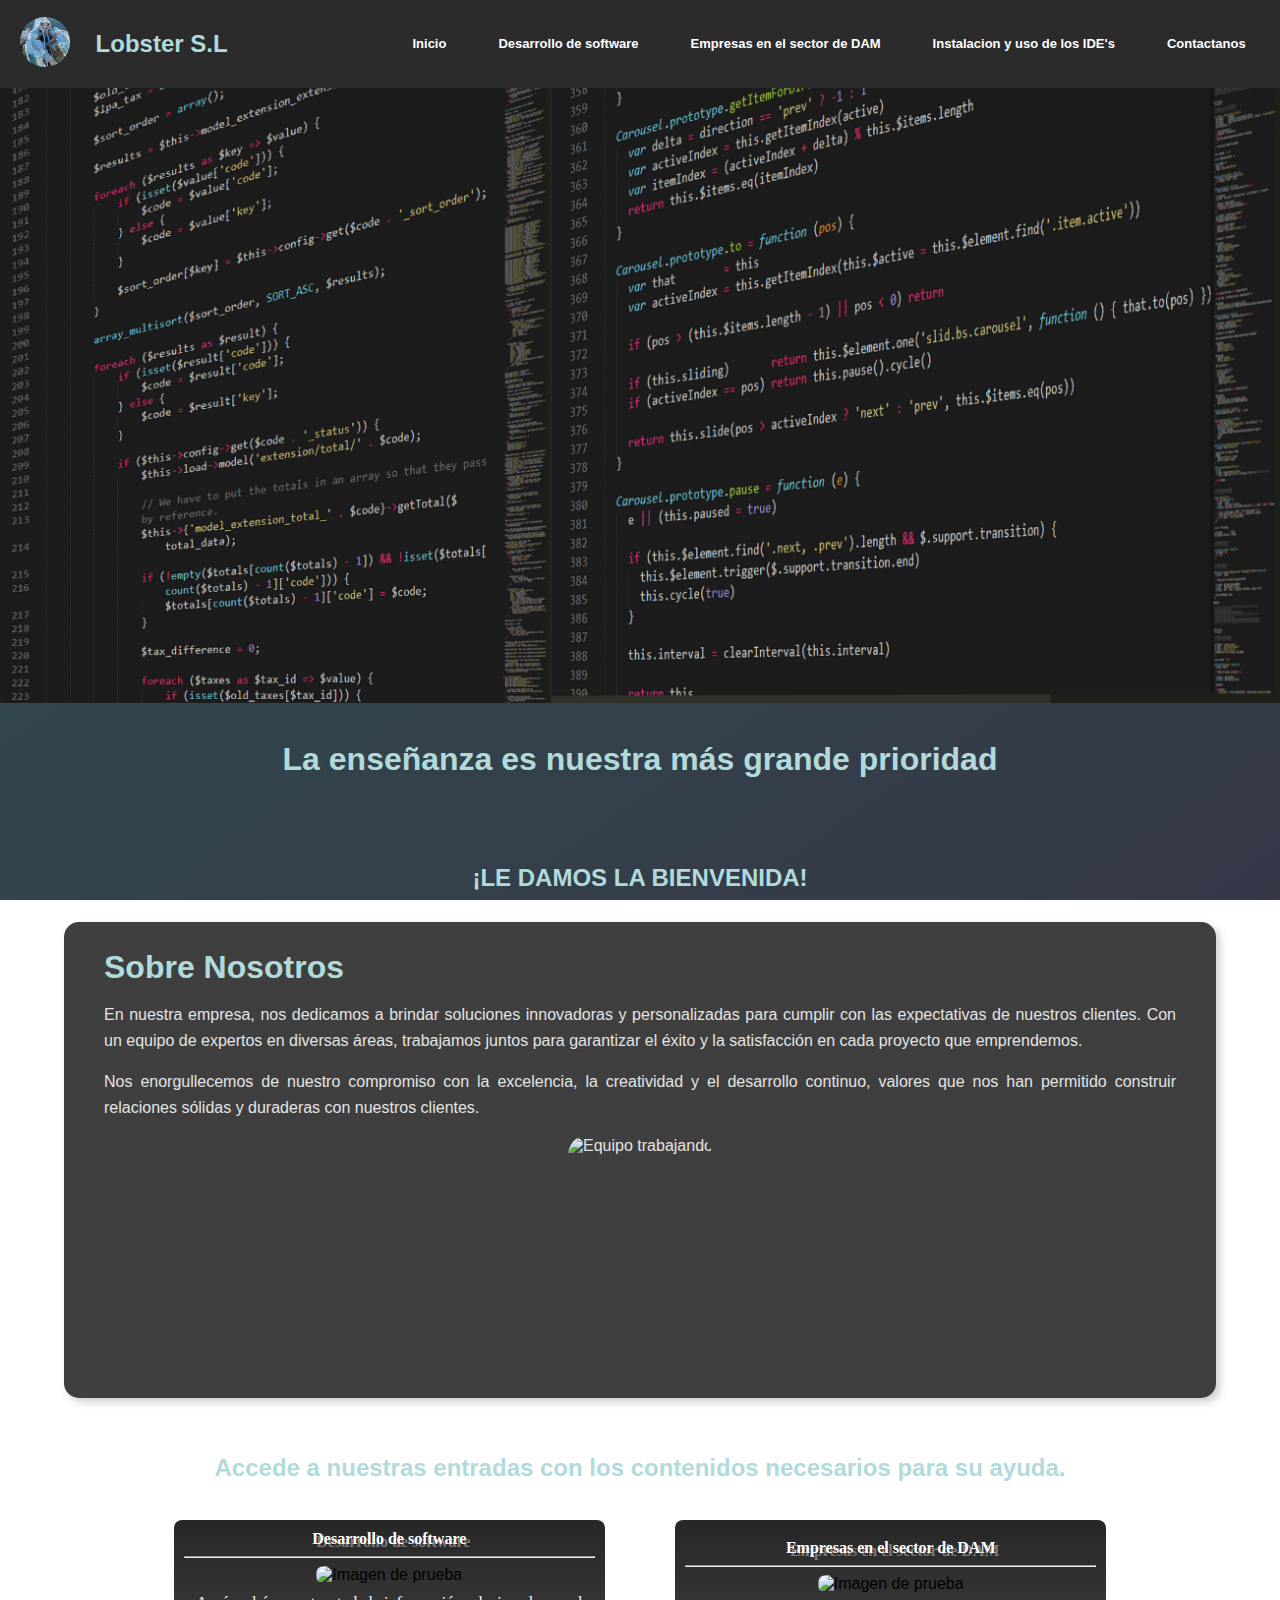
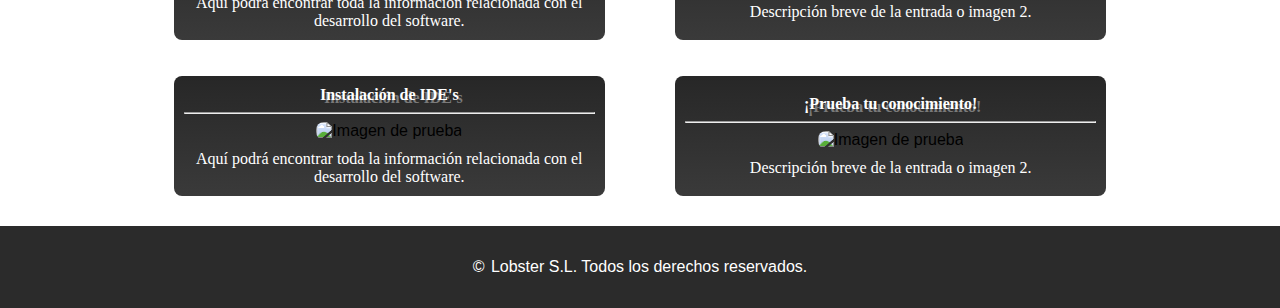
==== index.html @ 6e492ee7 "Update index.html" ====
<!DOCTYPE html>
<html lang="es">

<head>
    <meta charset="UTF-8">
    <link rel="icon" href="imagenes-html-jose-david/logo.png" type="image/x-icon">
    <meta name="viewport" content="width=device-width, initial-scale=1.0">
    <title>Lobster S.L</title>
    <!--  Link hacia la hoja de estilos CSS.     -->
    <link rel="stylesheet" href="style.css">
    <style>
        .container {
            display: flex;
            gap: 70px;
            max-width: 1900px;
            margin: auto;
        }

        .column {
            align-items: center;
            align-content: center;
            flex: 1;
            text-align: center;
            border: 1px rgba(0, 0, 0, 0);
            padding: 10px;
            border-radius: 8px;
            background: linear-gradient(to bottom, rgb(39, 39, 39), #3a3a3a);
            display: inline-block;
            /* Asegura que el elemento pueda escalar */
            transition: transform 0.5s ease;
            /* Duración de la transición: 0.5s, con un efecto de suavizado */
        }

        .column img {
            max-width: 100%;
            height: auto;
            border-radius: 8px;
        }

        .tituloEntrada {
            font-family: Georgia, serif;
            font-weight: bold;
            margin-bottom: 5px;
            color: #FFFFFF;
            text-shadow: 4px 3px 0 #7A7A7A;
        }

        .description {
            font-family: Georgia, serif;
            color: #FFFFFF;
            margin-top: 10px;
        }

        .column:hover {
            cursor: pointer;
            transform: scale(1.05);
        }

        main {
            float: left;
            width: 60%;
        }

        aside {
            float: right;
            width: 30%;
        }

        #subtitulo {
            font-family: 'Segoe UI', Tahoma, Geneva, Verdana, sans-serif;
            color: #b1dbdb;
            text-align: center;
            padding-top: 2%;

        }

        #titulop {
            font-family: 'Segoe UI', Tahoma, Geneva, Verdana, sans-serif;
            color: #b1dbdb;
            text-align: center;
            padding-top: 5%;
        }

        #bloqueInformacion .text {
            flex: 1;
        }

        #bloqueInformacion .text h2 {
            font-size: 2rem;
            color: #b1dbdb;
            margin-bottom: 10px;
        }

        #bloqueInformacion .text p {
            font-size: 1rem;
            line-height: 1.6;
            color: rgb(228, 228, 228);
            text-align: justify;
        }

        #bloqueInformacion .image {
            flex: 1;
            display: flex;
            justify-content: right;
            align-items: right;
        }

        #bloqueInformacion .image img {
            max-width: 100%;
            height: auto;
            border-radius: 10px;
            box-shadow: 4px 4px 8px rgba(0, 0, 0, 0.2);
        }

        h1 {
            font-family: 'Segoe UI', Tahoma, Geneva, Verdana, sans-serif;
            color: #b1dbdb;
            text-align: center;
            margin-top: 3%;
        }

 
    </style>
</head>

<body>
    <!--BOTONES-->
    <header id="barraSuperior">
        <div class="logo">
            <a href="#audio" onclick="document.getElementById('audio').play();">
                <img src="imagenes-html-jose-david/logo.png" alt="Logo" id="imagenLogo">
            </a>
        </div>
        <div class="nombre">
            <h2>Lobster S.L</h2>
        </div>
        <nav id="navegacion">
            <a href="index.html">
                <button id="boton">Inicio</button>
            </a>
            <a href="desarrolloSoftware.html">
                <button id="boton">Desarrollo de software</button>
            </a>
            <a href="html_alejandro.html">
                <button id="boton">Empresas en el sector de DAM</button>
            </a>
            <a href="html-youssef.html">
                <button id="boton">Instalacion y uso de los IDE's</button>
            </a>
            <a href="contacto.html">
                <button id="boton">Contactanos</button>
            </a>
        </nav>
    </header>
    <img src="imagenes-html-jose-david/codigo_fuente.png" height=80%
    >
    <div id="bienvenidaWeb">
    <h1>
        La enseñanza es nuestra más grande prioridad
    </h1>

    <h2 id="titulop">
        ¡LE DAMOS LA BIENVENIDA!
    </h2>
</div>
</div>

    <div id="bloqueInformacion">
        <div class="text">
            <h2>Sobre Nosotros</h2>
            <p>
                En nuestra empresa, nos dedicamos a brindar soluciones innovadoras y personalizadas
                para cumplir con las expectativas de nuestros clientes. Con un equipo de expertos en diversas áreas,
                trabajamos juntos para garantizar el éxito y la satisfacción en cada proyecto que emprendemos.
            </p>
            <p>
                Nos enorgullecemos de nuestro compromiso con la excelencia, la creatividad y el desarrollo continuo,
                valores que nos han permitido construir relaciones sólidas y duraderas con nuestros clientes.
            </p>
        </div>
        <div class="imagenes">
            <img src="https://gesclick.net/wp-content/uploads/2023/02/Imagen_asesoria_fiscal_optimizada-1080x675.jpeg"
                alt="Equipo trabajando" height="250px">
        </div>
    </div>




    <h2 id="subtitulo"> Accede a nuestras entradas con los contenidos necesarios para su ayuda.</h2>
    <br>


    <div class="container">

        <div class="column" onclick="location.href='desarrolloSoftware.html'">
            <div class="tituloEntrada">Desarrollo de software </div>
            <hr>
            <img class="img-responsive img-hover"
                src="https://images.pexels.com/photos/6424585/pexels-photo-6424585.jpeg" height="370" width="390"
                alt="Imagen de prueba">
            <div class="description">Aquí podrá encontrar toda la información relacionada con el desarrollo del
                software.</div>
        </div>




        <div class="column" onclick="location.href='html_alejandro.html'">
            <div class="tituloEntrada"> Empresas en el sector de DAM </div>
            <hr>
            <img src="https://www.navascusi.com/wp-content/uploads/2024/06/business.jpg" height="400" width="420"
                alt="Imagen de prueba">
            <div class="description">Descripción breve de la entrada o imagen 2.</div>
        </div>
    </div>

    <br>
    <br>

    <div class="container">

        <div class="column" onclick="location.href='html-youssef.html'">
            <div class="tituloEntrada"> Instalación de IDE's </div>
            <hr>
            <img class="img-responsive img-hover"
                src="https://assets.codegrip.tech/wp-content/uploads/2022/03/11154314/Blog-Feature-image-1200x628-1.png"
                height="470" width="490" alt="Imagen de prueba">
            <div class="description">Aquí podrá encontrar toda la información relacionada con el desarrollo del
                software.</div>
        </div>




        <div class="column">
            <div class="tituloEntrada"> ¡Prueba tu conocimiento! </div>
            <hr>
            <img src="https://www.navascusi.com/wp-content/uploads/2024/06/business.jpg" height="370" width="390"
                alt="Imagen de prueba">
            <div class="description">Descripción breve de la entrada o imagen 2.</div>
        </div>
    </div>

    <div class="footer">&copy;<span> </span><span> Lobster S.L. Todos los derechos reservados.</span></div>
</body>
</html>
---- style.css ----
/* Aseguramos que el body ocupe toda la altura y su contenido se disponga correctamente */
html,
body {
    height: 100%;
    /* Garantiza que el body ocupe toda la altura de la ventana */
    margin: 0;
    padding: 0;
}

/* Usamos Flexbox para que el contenido ocupe toda la altura y el footer se quede abajo */
body {
    display: flex;
    flex-direction: column;
    /* Coloca los elementos en una columna */
    font-size: 16px;
    font-family: sans-serif;
    background: linear-gradient(to bottom right, darkslategrey, #363848);
    background-position: center;
    background-size: cover;
    background-attachment: fixed;
    /* Fija el fondo */
}

/* Aseguramos que el contenido principal ocupe el espacio disponible */
.content {
    flex: 1;
    /* Hace que el contenido se expanda para ocupar todo el espacio disponible */
    padding-bottom: 3rem;
    /* Espacio para que el footer no quede pegado al contenido */
}

/* Barra superior con logo y botones */
#barraSuperior {
    display: flex;
    justify-content: space-between;
    align-items: center;
    position: fixed;
    top: 0;
    left: 0;
    width: 100%;
    background-color: #2b2b2b;
    padding: 10px 20px;
    z-index: 1000;
}

/* Imagen del logo */
#imagenLogo {
    width: 50px;
    height: auto;
    border-radius: 90%;
}

/* Contenedor de los botones de navegación */
#navegacion {
    display: flex;
    gap: 20px;
    padding-right: 3%;
}

/* Estilo de la clase .nombre (para alinear h4 a la izquierda) */
.nombre {
    color: #b1dbdb;
    padding-left: 2%;
    display: flex;
    justify-content: flex-start;
    align-items: center;
    flex-grow: 1;
    font-family: 'Segoe UI', Tahoma, Geneva, Verdana, sans-serif;
}

/* Estilo de los botones */
#boton {
    background-color: #c4151500;
    color: white;
    padding: 8px 16px;
    border-radius: 10%;
    cursor: pointer;
    border: none;
    text-align: center;
    font-weight: 600;
    font-size: 13px;
    transition: all 0.5s ease-out;
    font-family: 'Segoe UI', Tahoma, Geneva, Verdana, sans-serif;
}

/* Efecto hover en los botones */
#boton:hover {
    background-color: #ffffff;
    border-radius: 15px;
    border: #ffffff;
    font-weight: 600;
    color: #000000;
    font-family: Arial, sans-serif;
    padding: 8px 16px;
    transform: scale(1.05);
}

#bloqueInformacion:first-of-type {
    /* Se añade un first of type para poner un margen en la parte superior, ya que la posicion:fixed no admite los tipos de margin, debido al flujo */
    margin-top: 120px;
    /* Añade un margen por encima del primer bloque de informacion */
}

/* Sombra y margen para los bloques de información */
#bloqueInformacion {
    background-color: #3f3f3f;
    padding: 1px 40px;
    text-align: justify;
    color: rgb(228, 228, 228);
    box-shadow: 4px 4px 8px rgba(0, 0, 0, 0.2);
    margin: 10px 5%;
    /* Esto añade espacio a los lados (margen izquierdo y derecho) */
    border-radius: 15px;
    font-family: 'Segoe UI', Tahoma, Geneva, Verdana, sans-serif;
}

/* Ajuste al pasar el mouse sobre los bloques de información */
#bloqueInformacion:hover {
    transform: scale(1.0040);
}

.imagenes {
    display: flex;
    justify-content: space-evenly;
    align-items: center;
}

.imagenes img {
    max-height: 300px;
    margin: 0px 10px;
    object-fit: contain;
    border-radius: 10%;
    margin-bottom: 1%;
}

h2,h3 {
    font-family: 'Segoe UI', Tahoma, Geneva, Verdana, sans-serif;
    color: #b1dbdb;
}

/* Opciones de estilo para los botones de la página */
#botones {
    background-color: rgba(43, 43, 43, 1);
    padding: 5px;
    margin-bottom: 5%;
    border-radius: 5px;
    display: flex;
    gap: 20px;
}

/* Estilo del footer */
.footer {
    position: relative;
    bottom: 0;
    /* Asegura que esté al fondo */
    width: auto;
    /* Asegura que ocupe todo el ancho */
    padding: 2rem;
    background: #2b2b2b;
    margin-top: 30px;
    color: white;
    font-weight: 500;
    display: flex;
    justify-content: center;
    align-items: center;
    gap: 0.2rem;
    z-index: 10;
}

.question {
    background-color: #3f3f3f;
    color: rgb(228, 228, 228);
    text-align: justify;
    box-shadow: 4px 4px 8px rgba(0, 0, 0, 0.2);
    margin-top: 10px;
    margin-left: 5%;
    margin-right: 5%;
    margin-bottom: 10px;
    border-radius: 15px;
    padding: 1px 15px 15px;
    font-family: 'Segoe UI', Tahoma, Geneva, Verdana, sans-serif;
}

.contenedorBoton {
    margin-left: 5%;
    margin-right: 5%;
}

.botonFormulario {
    width: 70px;
    height: 40px;
    content: flex;
    color: white;
    background-color: #3f3f3f;
    ;
    box-shadow: 4px 4px 8px rgba(0, 0, 0, 0.2);
    margin: 0 auto;
    cursor: pointer;
    border: none;
    border-radius: 15px;
    text-align: center;
    font-weight: 600;
    font-size: 13px;
    transition: all 0.5s ease-out;
    font-family: 'Segoe UI', Tahoma, Geneva, Verdana, sans-serif;
}

/* Efecto hover sobre el boton del formulario final de cada apartado */
.botonFormulario:hover {
    background-color: #ffffff;
    border-radius: 15px;
    font-weight: 600;
    border: #ffffff;
    color: #000000;
    font-family: Arial, sans-serif;
    transform: scale(1.05);
}

#clicFormulario summary {
    cursor: pointer;
    padding: 7px 20px;
    box-shadow: 4px 4px 8px rgba(0, 0, 0, 0.2);
    font-weight: bold;
    color: rgb(214, 214, 214);
    font-size: 17px;
    margin: 10px 5%;
    background-color: rgba(63, 63, 63, 1);
    /* Fondo solo para el summary */
    border-radius: 15px;
    font-family: 'Segoe UI', Tahoma, Geneva, Verdana, sans-serif;
}

/* Barra superior con logo y botones */
#barraSuperior {
    display: flex;
    justify-content: space-between;
    align-items: center;
    position: flex;
    top: 0;
    left: 0;
    width: 100%;
    background-color: #2b2b2b;
    padding: 10px 20px;
    z-index: 1000;
    flex-wrap: wrap;
    /* Permite que los elementos se envuelvan en pantallas pequeñas */
}

/* Contenedor de los botones de navegación */
#navegacion {
    display: flex;
    gap: 20px;
    padding-right: 3%;
    flex-wrap: wrap;
    /* Permite que los botones se acomoden en pantallas pequeñas */
    justify-content: center;
    /* Centra los botones cuando se ajusten */
}

/* Estilo de los botones */
#boton {
    background-color: #c4151500;
    color: white;
    padding: 8px 16px;
    border-radius: 10%;
    cursor: pointer;
    border: none;
    text-align: center;
    font-weight: 600;
    font-size: 13px;
    transition: all 0.5s ease-out;
    font-family: 'Segoe UI', Tahoma, Geneva, Verdana, sans-serif;
}

/* Efecto hover en los botones */
#boton:hover {
    background-color: #ffffff;
    border-radius: 15px;
    border: #ffffff;
    font-weight: 600;
    color: #000000;
    font-family: Arial, sans-serif;
    padding: 8px 16px;
    transform: scale(1.05);
}

/* Media, para buen vistazo de la barra superior*/
@media (max-width: 768px) {
    #barraSuperior {
        /* Hace que los elementos de la barra se muevan dependiendo donde le pongas */
        flex-direction: column;
        /* Espacio adicional para la barra superior */
        padding: 15px;
    }

    #navegacion {
        /* Centra los botones */
        width: 100%;
        justify-content: center;
        /* Da espacio entre el logo y los botones */
        gap: 10px;
        margin-top: 10px;
    }

    #boton {
        /* Mayor tamaño para los botones */
        font-size: 14px;
        padding: 10px 20px;
    }
}

/* Media, para el limite de imagenes en contenedores  */
@media (max-width: 1160px) {
    #bloqueInformacion {
        /* Reduce los márgenes laterales */
        margin: 10px 2%;
    }

    .imagenes {
        flex-direction: column;
        /* Cambia las imágenes a disposición vertical */
        align-items: center;
    }

    .imagenes img {
        /* Restringe las imágenes al ancho del contenedor */
        max-width: 100%;
        /* Mantiene la proporción de las imágenes */
        height: auto;
        /* Espaciado entre imágenes */
        margin-bottom: 10px;
    }
}

.botonSubir {
    /* Tipo de posicion */
    position: fixed;
    /* Posicion del boton */
    bottom: 20px;
    right: 20px;
    background-color: #3f3f3f;
    color: white;
    border-radius: 25%;
    /* Se elimina el subrayado */
    text-decoration: none;
    /* Altura y anchura del boton */
    width: 50px; 
    height: 50px;
    font-size: 20px;
    text-align: center;
    /* Altura de la flecha */
    line-height: 50px;
    box-shadow: 4px 4px 8px rgba(0, 0, 0, 0.2);
    /* Animacion de tamaño */
    transition: all 0.3s ease;
    /* Superponer el boton encima del footer */
    z-index: 1000;
  }
  
  .botonSubir:hover {
    background-color: #2b2b2b;
    transform: scale(1.1);
  }

  html {
     /* Animacion de suave para el movimiento */
    scroll-behavior: smooth;
  }
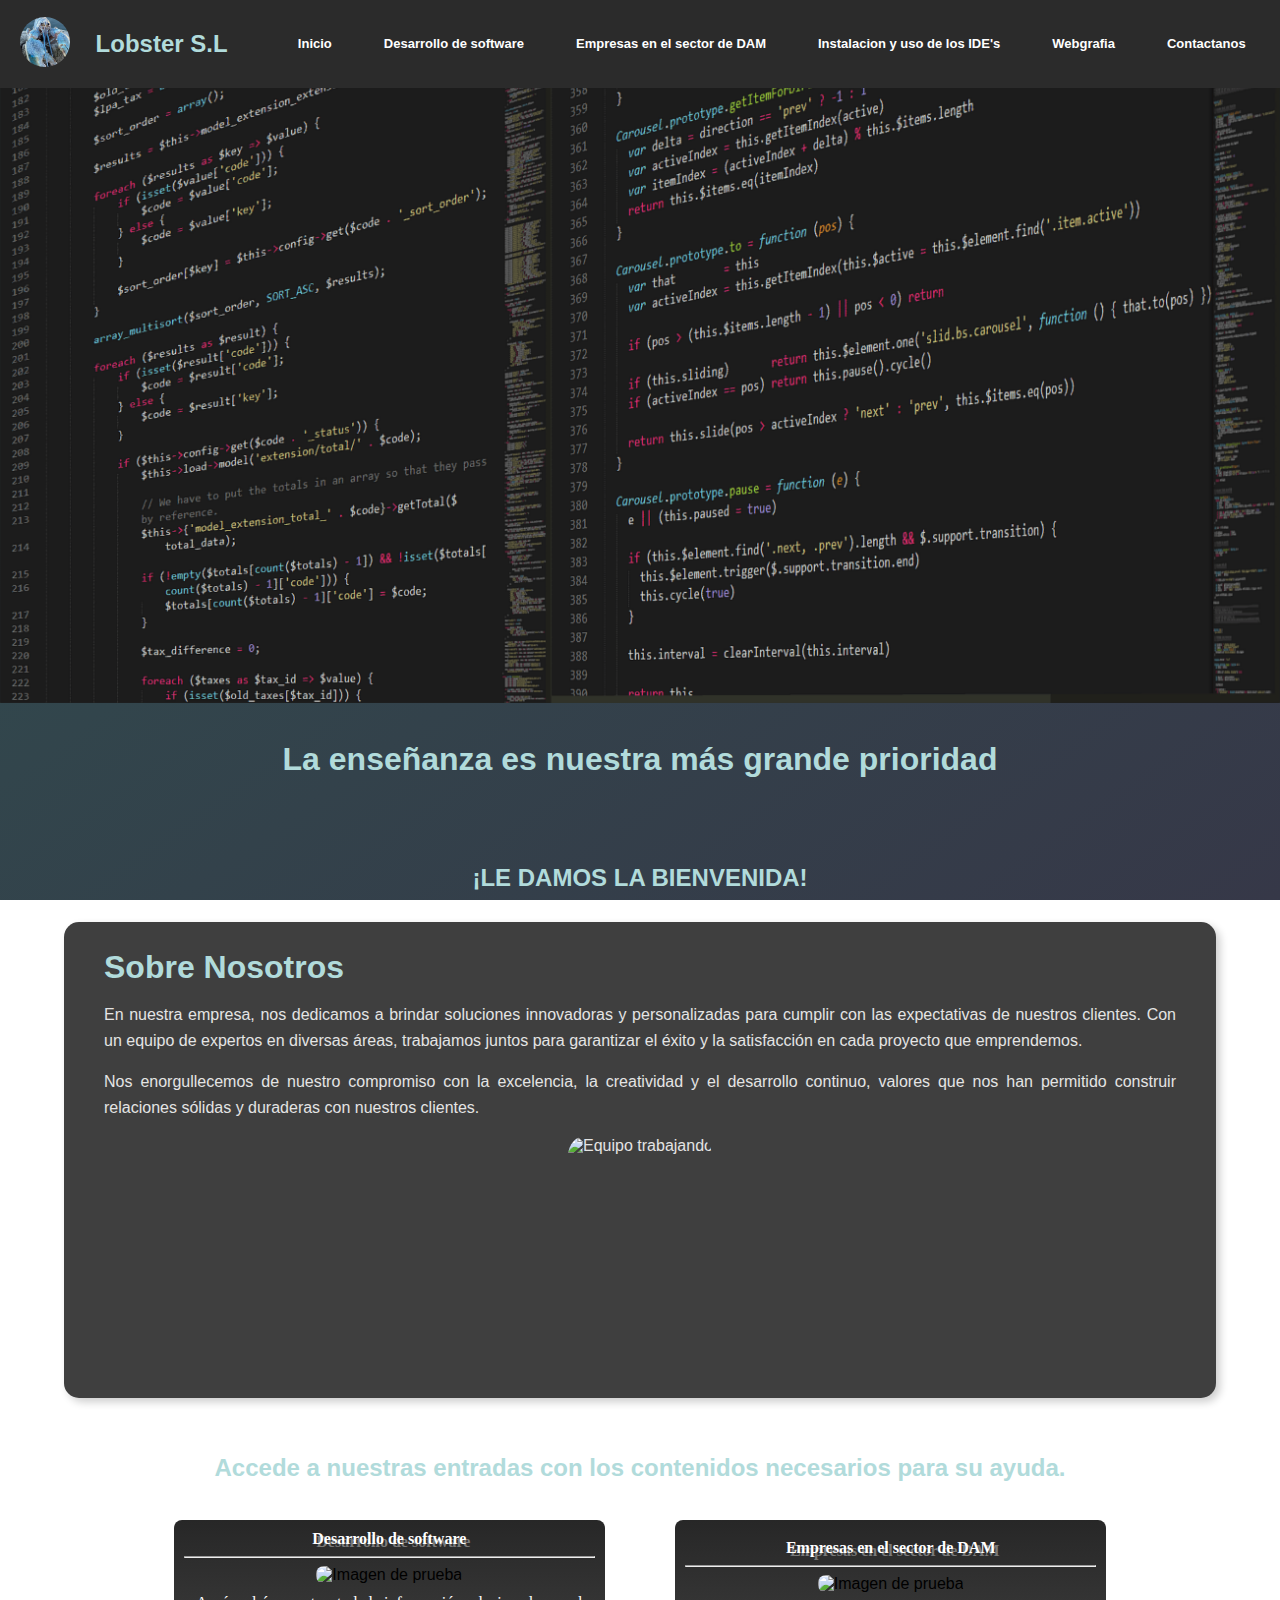
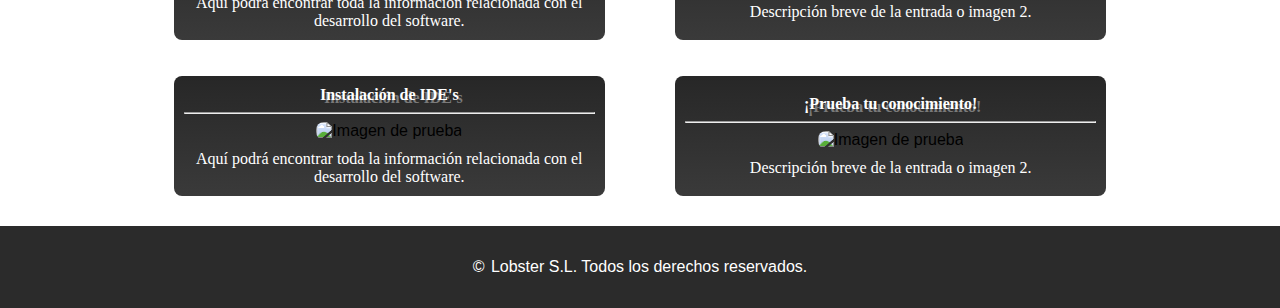
==== commit a0f79201: "Update index.html" ====
--- a/index.html
+++ b/index.html
@@ -127,9 +127,13 @@
     <!--BOTONES-->
     <header id="barraSuperior">
         <div class="logo">
-            <a href="#audio" onclick="document.getElementById('audio').play();">
+           <a href="#audio" onclick="document.getElementById('audio').play();">
                 <img src="imagenes-html-jose-david/logo.png" alt="Logo" id="imagenLogo">
             </a>
+            <audio id="audio" preload="auto">
+                <source src="imagenes-html-jose-david/Langosta.mp3" type="audio/mp3">
+                Tu navegador no soporta la etiqueta de audio.
+            </audio>
         </div>
         <div class="nombre">
             <h2>Lobster S.L</h2>
@@ -146,6 +150,9 @@
             </a>
             <a href="html-youssef.html">
                 <button id="boton">Instalacion y uso de los IDE's</button>
+            </a>
+            <a href="webgrafia.html">
+                <button id="boton">Webgrafia</button>
             </a>
             <a href="contacto.html">
                 <button id="boton">Contactanos</button>
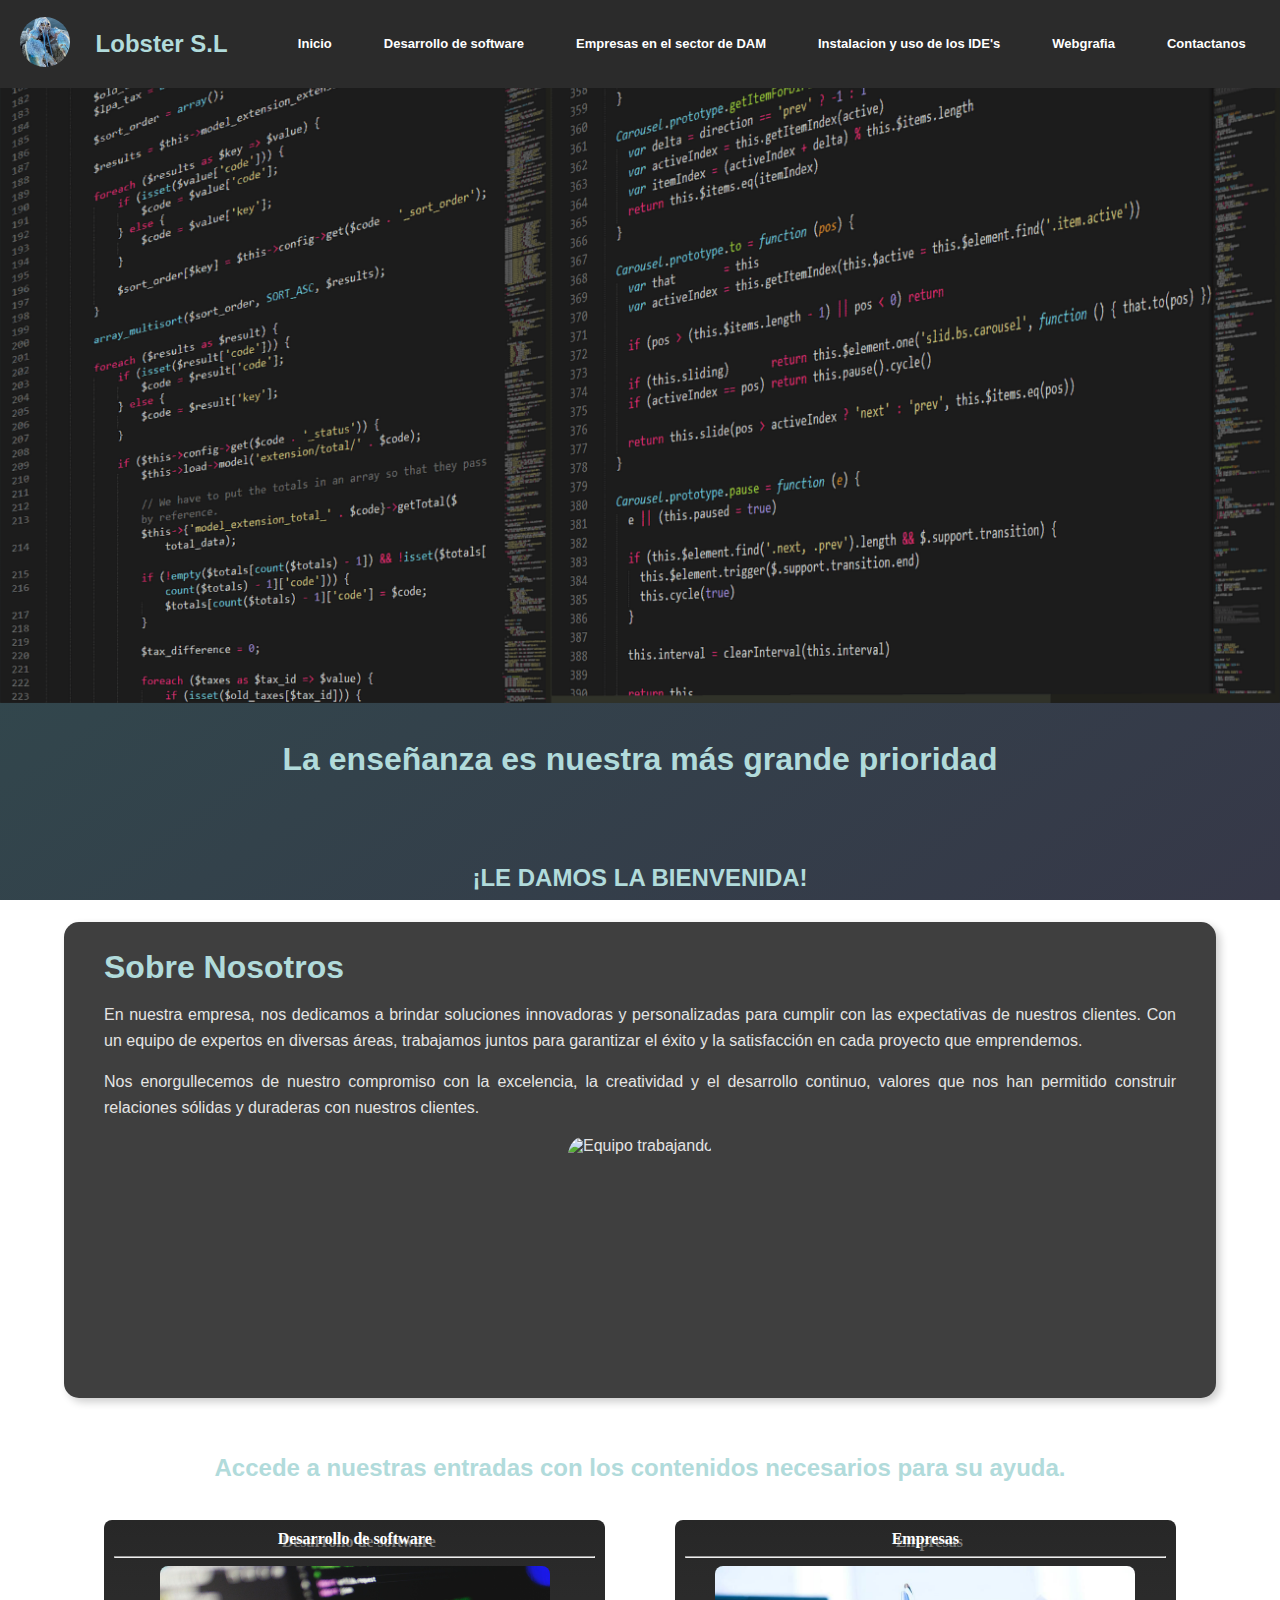
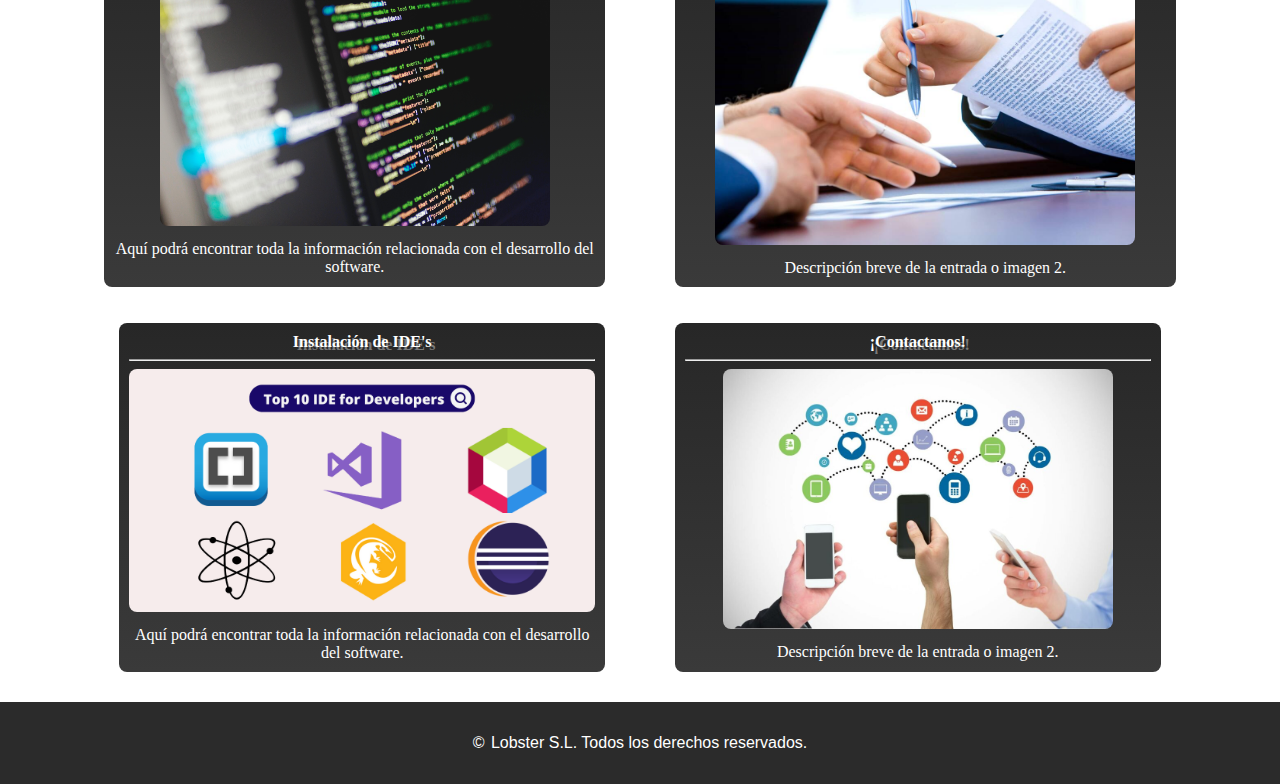
==== commit 36487517: "Update index.html" ====
--- a/index.html
+++ b/index.html
@@ -3,8 +3,8 @@
 
 <head>
     <meta charset="UTF-8">
+    <meta name="viewport" content="width=device-width, initial-scale=1.0">
     <link rel="icon" href="imagenes-html-jose-david/logo.png" type="image/x-icon">
-    <meta name="viewport" content="width=device-width, initial-scale=1.0">
     <title>Lobster S.L</title>
     <!--  Link hacia la hoja de estilos CSS.     -->
     <link rel="stylesheet" href="style.css">
@@ -119,7 +119,23 @@
             margin-top: 3%;
         }
 
- 
+        @media only screen and (max-width: 1160px) {
+            /* Oculta la parte de bienvenida */
+            #bienvenidaWeb {
+                display: none;
+            }
+
+            /* Oculta la imagen principal */
+            body > img {
+                display: none;
+            }
+        }
+
+        
+        
+    </style>
+</head>
+
     </style>
 </head>
 
@@ -127,7 +143,7 @@
     <!--BOTONES-->
     <header id="barraSuperior">
         <div class="logo">
-           <a href="#audio" onclick="document.getElementById('audio').play();">
+            <a href="#audio" onclick="document.getElementById('audio').play();">
                 <img src="imagenes-html-jose-david/logo.png" alt="Logo" id="imagenLogo">
             </a>
             <audio id="audio" preload="auto">
@@ -159,8 +175,7 @@
             </a>
         </nav>
     </header>
-    <img src="imagenes-html-jose-david/codigo_fuente.png" height=80%
-    >
+    <img src="imagenes-html-jose-david/codigo_fuente.png" height=80%>
     <div id="bienvenidaWeb">
     <h1>
         La enseñanza es nuestra más grande prioridad
@@ -186,7 +201,7 @@
             </p>
         </div>
         <div class="imagenes">
-            <img src="https://gesclick.net/wp-content/uploads/2023/02/Imagen_asesoria_fiscal_optimizada-1080x675.jpeg"
+            <img src="imagenes-html-alex/img0index.jpeg"
                 alt="Equipo trabajando" height="250px">
         </div>
     </div>
@@ -200,11 +215,11 @@
 
     <div class="container">
 
-        <div class="column" onclick="location.href='desarrolloSoftware.html'">
+        <div class="column">
             <div class="tituloEntrada">Desarrollo de software </div>
             <hr>
             <img class="img-responsive img-hover"
-                src="https://images.pexels.com/photos/6424585/pexels-photo-6424585.jpeg" height="370" width="390"
+                src="imagenes-html-alex/img1index.jpeg" height="370" width="390"
                 alt="Imagen de prueba">
             <div class="description">Aquí podrá encontrar toda la información relacionada con el desarrollo del
                 software.</div>
@@ -213,10 +228,10 @@
 
 
 
-        <div class="column" onclick="location.href='html_alejandro.html'">
-            <div class="tituloEntrada"> Empresas en el sector de DAM </div>
-            <hr>
-            <img src="https://www.navascusi.com/wp-content/uploads/2024/06/business.jpg" height="400" width="420"
+        <div class="column">
+            <div class="tituloEntrada"> Empresas </div>
+            <hr>
+            <img src="imagenes-html-alex/img2index.jpg" height="400" width="420"
                 alt="Imagen de prueba">
             <div class="description">Descripción breve de la entrada o imagen 2.</div>
         </div>
@@ -227,11 +242,11 @@
 
     <div class="container">
 
-        <div class="column" onclick="location.href='html-youssef.html'">
+        <div class="column">
             <div class="tituloEntrada"> Instalación de IDE's </div>
             <hr>
             <img class="img-responsive img-hover"
-                src="https://assets.codegrip.tech/wp-content/uploads/2022/03/11154314/Blog-Feature-image-1200x628-1.png"
+                src="imagenes-html-alex/img3index.png"
                 height="470" width="490" alt="Imagen de prueba">
             <div class="description">Aquí podrá encontrar toda la información relacionada con el desarrollo del
                 software.</div>
@@ -241,9 +256,9 @@
 
 
         <div class="column">
-            <div class="tituloEntrada"> ¡Prueba tu conocimiento! </div>
-            <hr>
-            <img src="https://www.navascusi.com/wp-content/uploads/2024/06/business.jpg" height="370" width="390"
+            <div class="tituloEntrada"> ¡Contactanos! </div>
+            <hr>
+            <img src="imagenes-html-alex/img4index.jpg" height="370" width="390"
                 alt="Imagen de prueba">
             <div class="description">Descripción breve de la entrada o imagen 2.</div>
         </div>
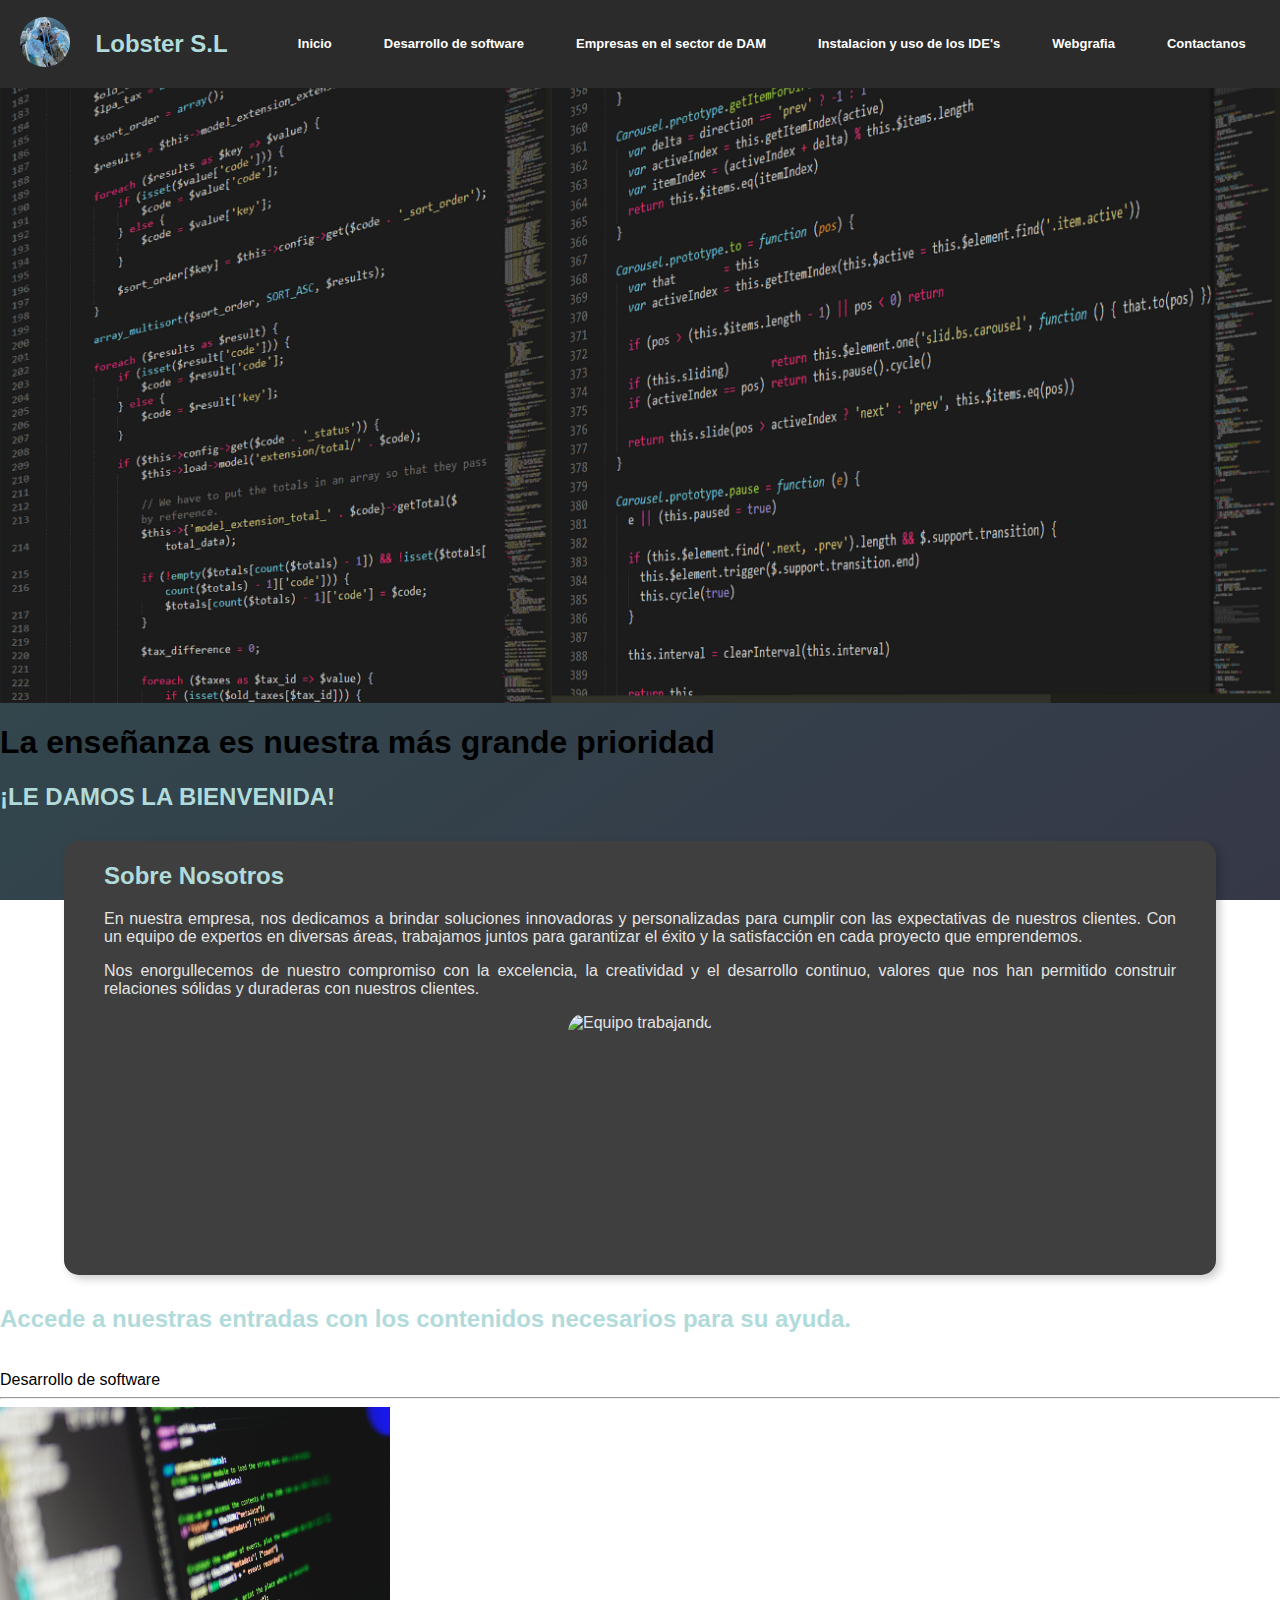
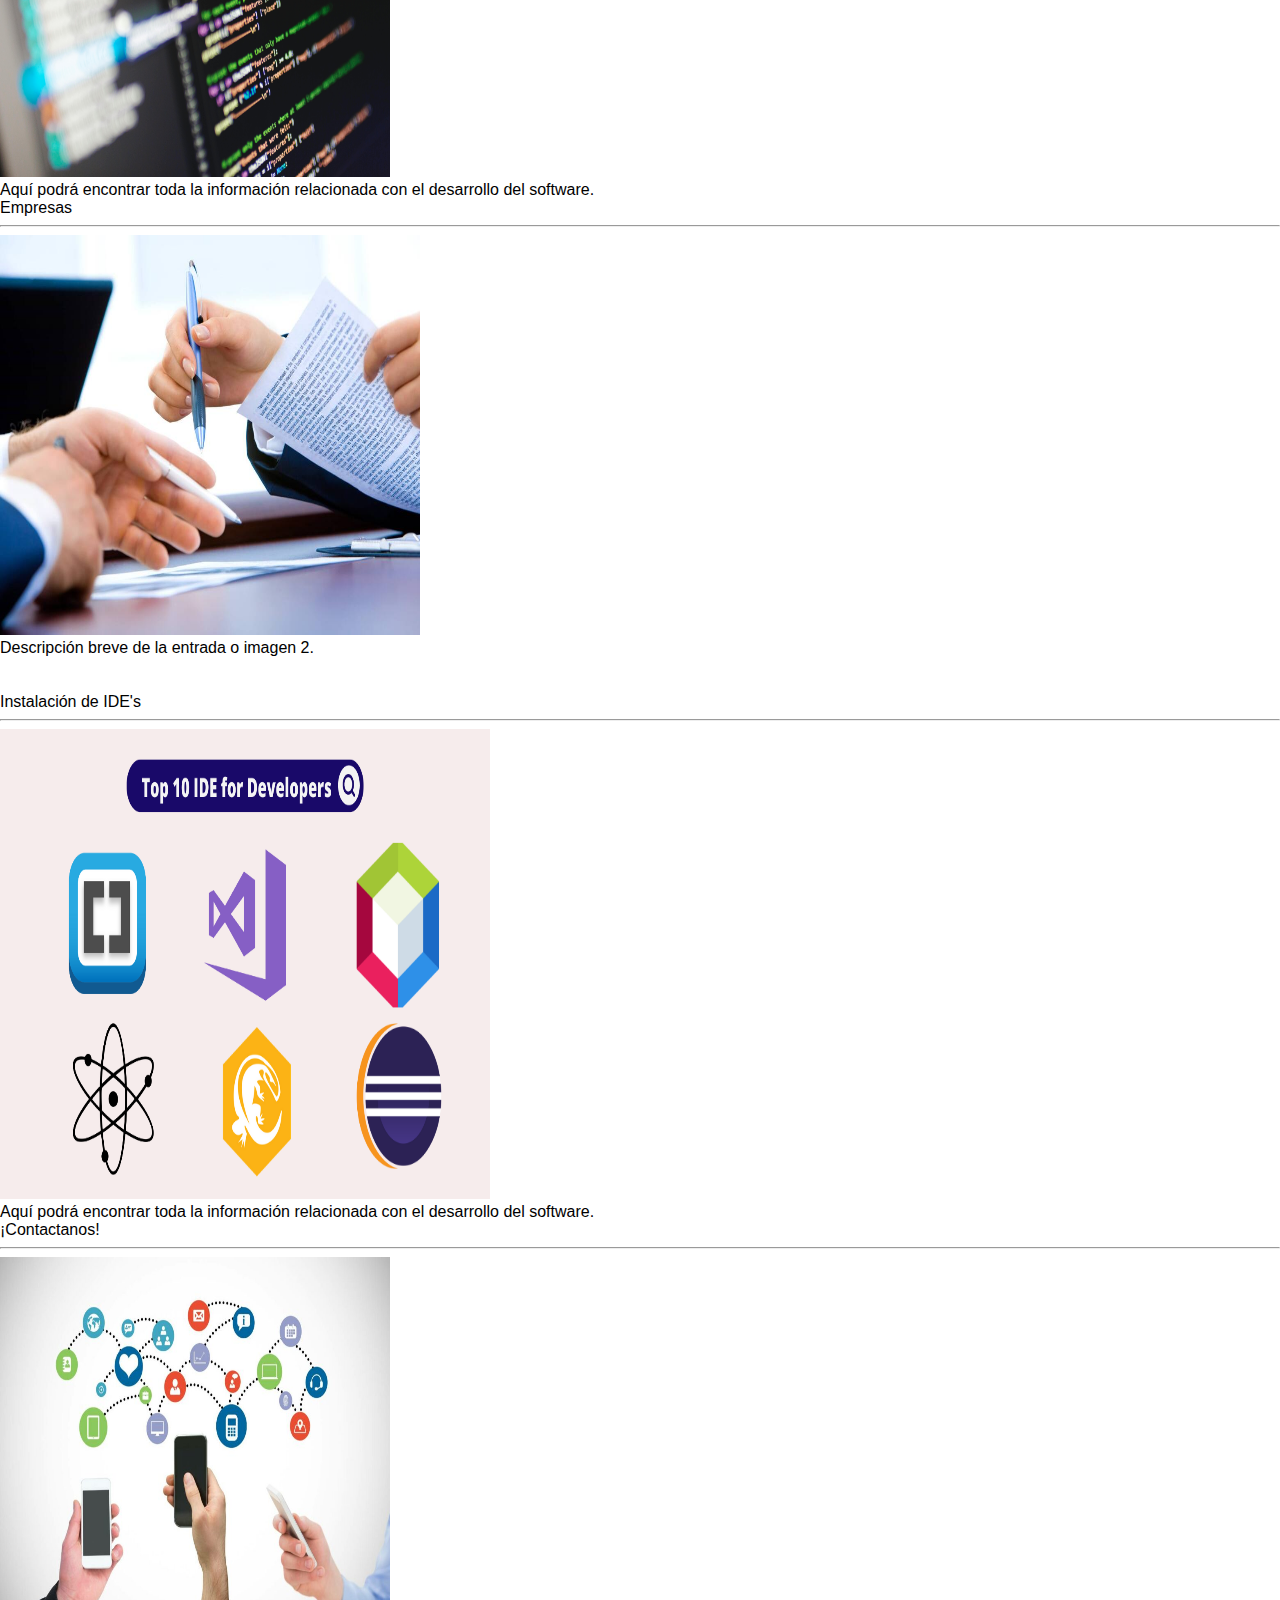
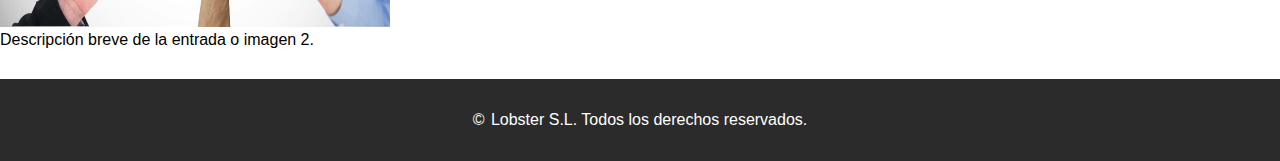
==== commit e6ff936c: "Update index.html" ====
--- a/index.html
+++ b/index.html
@@ -8,137 +8,7 @@
     <title>Lobster S.L</title>
     <!--  Link hacia la hoja de estilos CSS.     -->
     <link rel="stylesheet" href="style.css">
-    <style>
-        .container {
-            display: flex;
-            gap: 70px;
-            max-width: 1900px;
-            margin: auto;
-        }
-
-        .column {
-            align-items: center;
-            align-content: center;
-            flex: 1;
-            text-align: center;
-            border: 1px rgba(0, 0, 0, 0);
-            padding: 10px;
-            border-radius: 8px;
-            background: linear-gradient(to bottom, rgb(39, 39, 39), #3a3a3a);
-            display: inline-block;
-            /* Asegura que el elemento pueda escalar */
-            transition: transform 0.5s ease;
-            /* Duración de la transición: 0.5s, con un efecto de suavizado */
-        }
-
-        .column img {
-            max-width: 100%;
-            height: auto;
-            border-radius: 8px;
-        }
-
-        .tituloEntrada {
-            font-family: Georgia, serif;
-            font-weight: bold;
-            margin-bottom: 5px;
-            color: #FFFFFF;
-            text-shadow: 4px 3px 0 #7A7A7A;
-        }
-
-        .description {
-            font-family: Georgia, serif;
-            color: #FFFFFF;
-            margin-top: 10px;
-        }
-
-        .column:hover {
-            cursor: pointer;
-            transform: scale(1.05);
-        }
-
-        main {
-            float: left;
-            width: 60%;
-        }
-
-        aside {
-            float: right;
-            width: 30%;
-        }
-
-        #subtitulo {
-            font-family: 'Segoe UI', Tahoma, Geneva, Verdana, sans-serif;
-            color: #b1dbdb;
-            text-align: center;
-            padding-top: 2%;
-
-        }
-
-        #titulop {
-            font-family: 'Segoe UI', Tahoma, Geneva, Verdana, sans-serif;
-            color: #b1dbdb;
-            text-align: center;
-            padding-top: 5%;
-        }
-
-        #bloqueInformacion .text {
-            flex: 1;
-        }
-
-        #bloqueInformacion .text h2 {
-            font-size: 2rem;
-            color: #b1dbdb;
-            margin-bottom: 10px;
-        }
-
-        #bloqueInformacion .text p {
-            font-size: 1rem;
-            line-height: 1.6;
-            color: rgb(228, 228, 228);
-            text-align: justify;
-        }
-
-        #bloqueInformacion .image {
-            flex: 1;
-            display: flex;
-            justify-content: right;
-            align-items: right;
-        }
-
-        #bloqueInformacion .image img {
-            max-width: 100%;
-            height: auto;
-            border-radius: 10px;
-            box-shadow: 4px 4px 8px rgba(0, 0, 0, 0.2);
-        }
-
-        h1 {
-            font-family: 'Segoe UI', Tahoma, Geneva, Verdana, sans-serif;
-            color: #b1dbdb;
-            text-align: center;
-            margin-top: 3%;
-        }
-
-        @media only screen and (max-width: 1160px) {
-            /* Oculta la parte de bienvenida */
-            #bienvenidaWeb {
-                display: none;
-            }
-
-            /* Oculta la imagen principal */
-            body > img {
-                display: none;
-            }
-        }
-
-        
-        
-    </style>
 </head>
-
-    </style>
-</head>
-
 <body>
     <!--BOTONES-->
     <header id="barraSuperior">
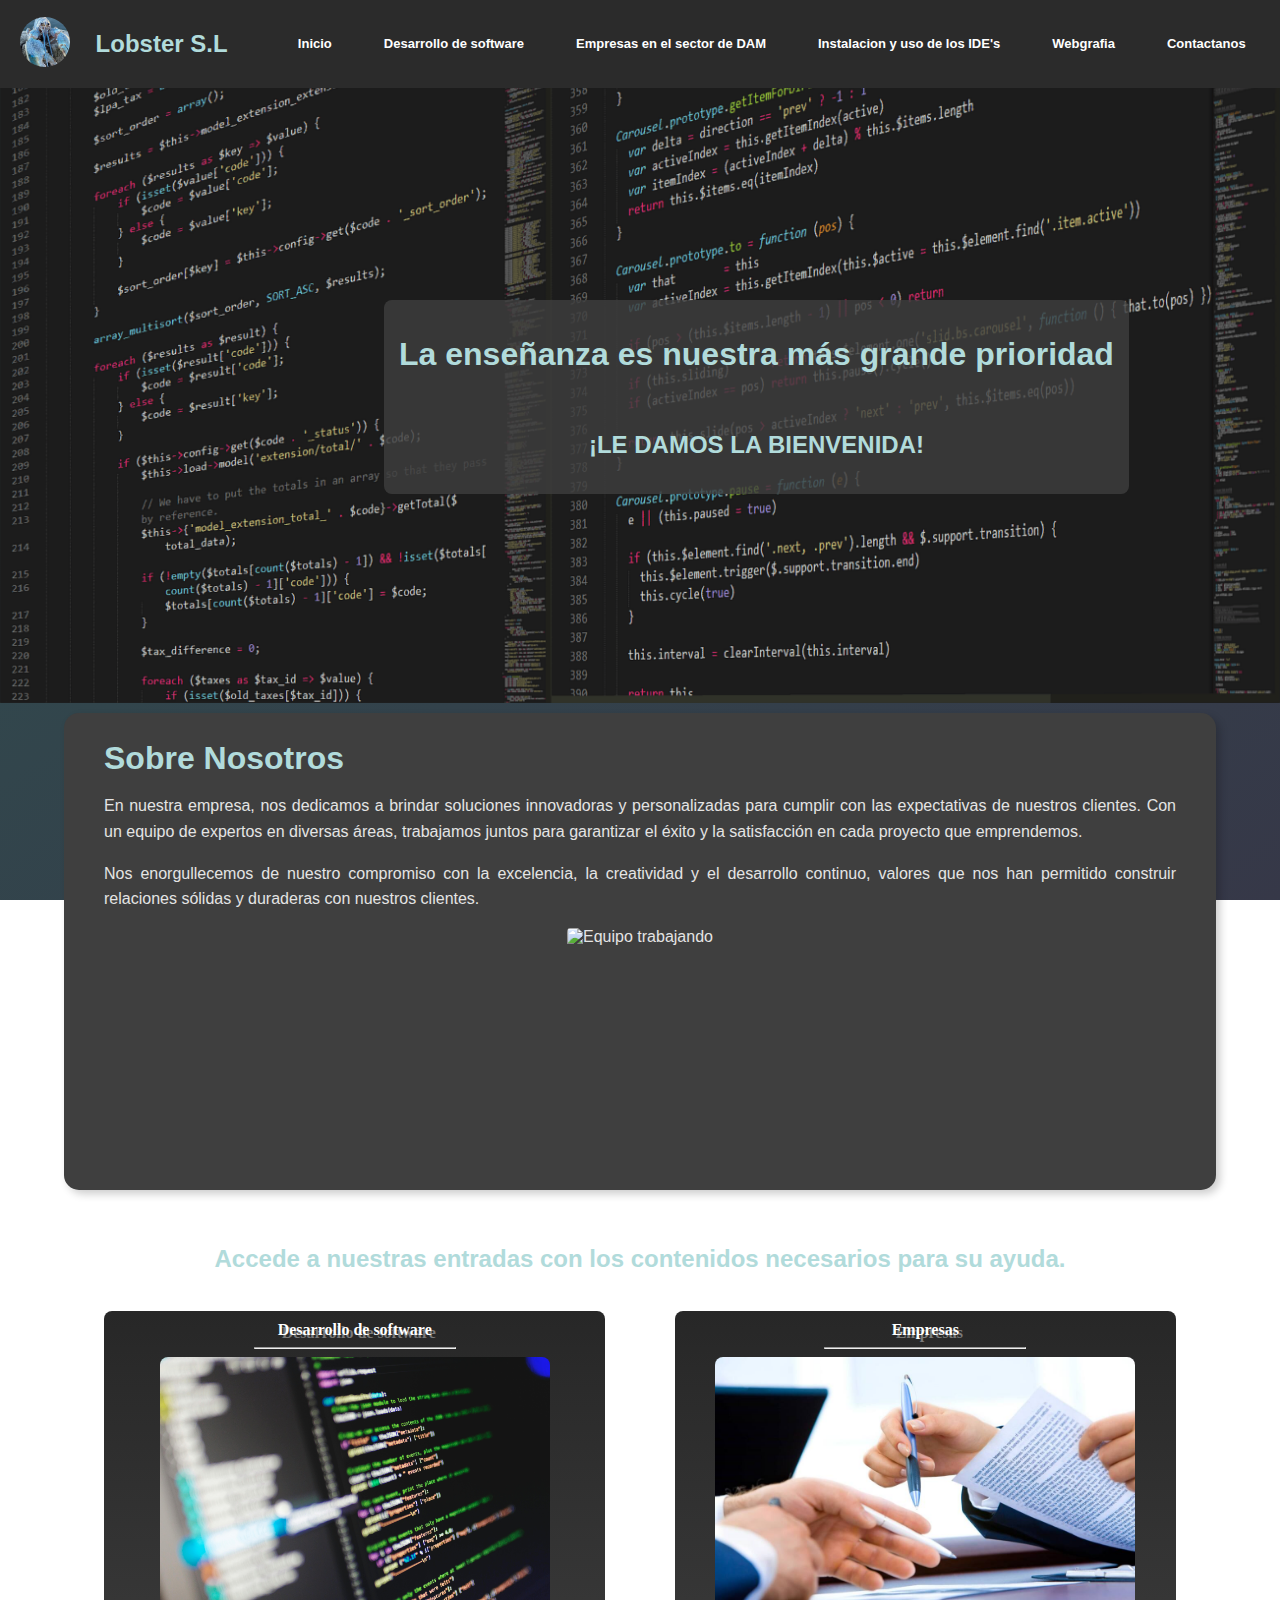
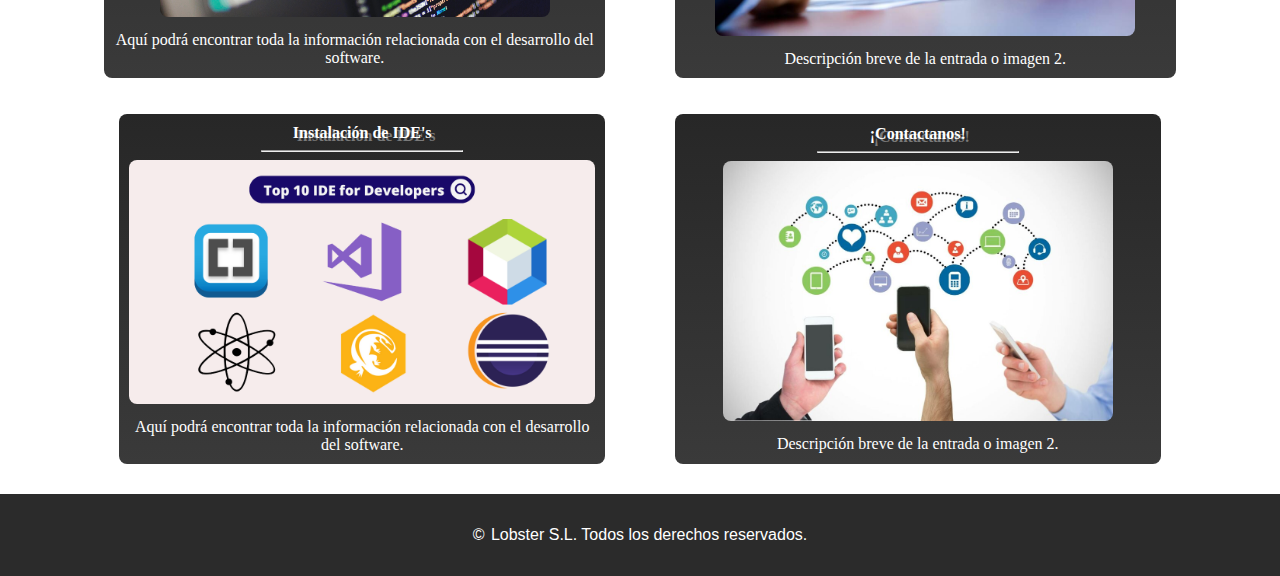
==== commit f107e0b2: "Update index.html" ====
--- a/index.html
+++ b/index.html
@@ -6,7 +6,6 @@
     <meta name="viewport" content="width=device-width, initial-scale=1.0">
     <link rel="icon" href="imagenes-html-jose-david/logo.png" type="image/x-icon">
     <title>Lobster S.L</title>
-    <!--  Link hacia la hoja de estilos CSS.     -->
     <link rel="stylesheet" href="style.css">
 </head>
 <body>
--- a/style.css
+++ b/style.css
@@ -5,6 +5,16 @@
     /* Garantiza que el body ocupe toda la altura de la ventana */
     margin: 0;
     padding: 0;
+}
+
+a{
+    color: white;
+    text-decoration: none;
+}
+
+a:hover{
+    color: yellow;
+    text-decoration: none;
 }
 
 /* Usamos Flexbox para que el contenido ocupe toda la altura y el footer se quede abajo */
@@ -107,12 +117,14 @@
     padding: 1px 40px;
     text-align: justify;
     color: rgb(228, 228, 228);
-    box-shadow: 4px 4px 8px rgba(0, 0, 0, 0.2);
+    box-shadow: 4px 4px 8px #00000033;
     margin: 10px 5%;
     /* Esto añade espacio a los lados (margen izquierdo y derecho) */
     border-radius: 15px;
     font-family: 'Segoe UI', Tahoma, Geneva, Verdana, sans-serif;
 }
+
+
 
 /* Ajuste al pasar el mouse sobre los bloques de información */
 #bloqueInformacion:hover {
@@ -126,10 +138,10 @@
 }
 
 .imagenes img {
-    max-height: 300px;
+    max-height: 450px;
     margin: 0px 10px;
     object-fit: contain;
-    border-radius: 10%;
+    border-radius: 2%;
     margin-bottom: 1%;
 }
 
@@ -192,7 +204,6 @@
     content: flex;
     color: white;
     background-color: #3f3f3f;
-    ;
     box-shadow: 4px 4px 8px rgba(0, 0, 0, 0.2);
     margin: 0 auto;
     cursor: pointer;
@@ -203,6 +214,10 @@
     font-size: 13px;
     transition: all 0.5s ease-out;
     font-family: 'Segoe UI', Tahoma, Geneva, Verdana, sans-serif;
+}
+
+.contenedorContacto {
+    margin-left: 48%;   
 }
 
 /* Efecto hover sobre el boton del formulario final de cada apartado */
@@ -282,54 +297,6 @@
     font-family: Arial, sans-serif;
     padding: 8px 16px;
     transform: scale(1.05);
-}
-
-/* Media, para buen vistazo de la barra superior*/
-@media (max-width: 768px) {
-    #barraSuperior {
-        /* Hace que los elementos de la barra se muevan dependiendo donde le pongas */
-        flex-direction: column;
-        /* Espacio adicional para la barra superior */
-        padding: 15px;
-    }
-
-    #navegacion {
-        /* Centra los botones */
-        width: 100%;
-        justify-content: center;
-        /* Da espacio entre el logo y los botones */
-        gap: 10px;
-        margin-top: 10px;
-    }
-
-    #boton {
-        /* Mayor tamaño para los botones */
-        font-size: 14px;
-        padding: 10px 20px;
-    }
-}
-
-/* Media, para el limite de imagenes en contenedores  */
-@media (max-width: 1160px) {
-    #bloqueInformacion {
-        /* Reduce los márgenes laterales */
-        margin: 10px 2%;
-    }
-
-    .imagenes {
-        flex-direction: column;
-        /* Cambia las imágenes a disposición vertical */
-        align-items: center;
-    }
-
-    .imagenes img {
-        /* Restringe las imágenes al ancho del contenedor */
-        max-width: 100%;
-        /* Mantiene la proporción de las imágenes */
-        height: auto;
-        /* Espaciado entre imágenes */
-        margin-bottom: 10px;
-    }
 }
 
 .botonSubir {
@@ -366,3 +333,224 @@
      /* Animacion de suave para el movimiento */
     scroll-behavior: smooth;
   }
+
+  #bienvenidaWeb {
+    position: absolute; /* Posiciona el bloque sobre la imagen */
+    top: 20%; /* Distancia desde la parte superior */
+    margin-left: 30%; /* Margen para centrar */
+    background-color: rgba(63, 63, 63, 0.8); /* Fondo semi-transparente */
+    padding: 15px; /* Espaciado interno */
+    color: #e4e4e4; /* Color del texto */
+    border-radius: 8px; /* Bordes redondeados */
+    font-family: sans-serif; /* Tipografía sencilla */
+}
+
+#bienvenidaWeb:first-of-type {
+    /* Se añade un first of type para poner un margen en la parte superior, ya que la posicion:fixed no admite los tipos de margin, debido al flujo */
+    margin-top: 120px; /* Añade un margen por encima del primer bloque de información */
+}
+
+.container {
+    display: flex;
+    gap: 70px;
+    max-width: 1900px;
+    margin: auto;
+}
+
+.column {
+    align-items: center;
+    align-content: center;
+    flex: 1;
+    text-align: center;
+    border: 1px rgba(0, 0, 0, 0);
+    padding: 10px;
+    border-radius: 8px;
+    background: linear-gradient(to bottom, rgb(39, 39, 39), #3a3a3a);
+    display: inline-block;
+    /* Asegura que el elemento pueda escalar */
+    transition: transform 0.5s ease;
+    /* Duración de la transición: 0.5s, con un efecto de suavizado */
+}
+
+.column img {
+    max-width: 100%;
+    height: auto;
+    border-radius: 8px;
+}
+
+.tituloEntrada {
+    font-family: Georgia, serif;
+    font-weight: bold;
+    margin-bottom: 5px;
+    color: #FFFFFF;
+    text-shadow: 4px 3px 0 #7A7A7A;
+}
+
+.description {
+    font-family: Georgia, serif;
+    color: #FFFFFF;
+    margin-top: 10px;
+}
+
+.column:hover {
+    cursor: pointer;
+    transform: scale(1.05);
+}
+
+main {
+    float: left;
+    width: 60%;
+}
+
+aside {
+    float: right;
+    width: 30%;
+}
+
+#subtitulo {
+    font-family: 'Segoe UI', Tahoma, Geneva, Verdana, sans-serif;
+    color: #b1dbdb;
+    text-align: center;
+    padding-top: 2%;
+
+}
+
+#titulop {
+    font-family: 'Segoe UI', Tahoma, Geneva, Verdana, sans-serif;
+    color: #b1dbdb;
+    text-align: center;
+    padding-top: 5%;
+}
+
+#bloqueInformacion .text {
+    flex: 1;
+}
+
+#bloqueInformacion .text h2 {
+    font-size: 2rem;
+    color: #b1dbdb;
+    margin-bottom: 10px;
+}
+
+#bloqueInformacion .text p {
+    font-size: 1rem;
+    line-height: 1.6;
+    color: rgb(228, 228, 228);
+    text-align: justify;
+}
+
+#bloqueInformacion .image {
+    flex: 1;
+    display: flex;
+    justify-content: right;
+    align-items: right;
+}
+
+#bloqueInformacion .image img {
+    max-width: 100%;
+    height: auto;
+    border-radius: 10px;
+    box-shadow: 4px 4px 8px rgba(0, 0, 0, 0.2);
+}
+
+h1 {
+    font-family: 'Segoe UI', Tahoma, Geneva, Verdana, sans-serif;
+    color: #b1dbdb;
+    text-align: center;
+    margin-top: 3%;
+}
+
+hr {
+    width: 200px;
+}
+
+.imagenesizquierda {
+    justify-content: space-evenly;
+    align-items: left;
+}
+
+
+@media (max-width: 768px) {
+    /* Media, para buen vistazo de la barra superior*/
+    #barraSuperior {
+        /* Hace que los elementos de la barra se muevan dependiendo donde le pongas */
+        flex-direction: column;
+        /* Espacio adicional para la barra superior */
+        padding: 15px;
+        
+    }
+
+    #navegacion {
+        /* Centra los botones */
+        width: 100%;
+        justify-content: center;
+        /* Da espacio entre el logo y los botones */
+        gap: 10px;
+        margin-top: 10px;
+    }
+
+    #boton {
+        /* Mayor tamaño para los botones */
+        font-size: 14px;
+        padding: 10px 20px;
+    }
+
+    .botonSubir {
+       background-color: #2b2b2b;
+      }
+
+}
+
+/* Media, para el limite de imagenes en contenedores  */
+@media (max-width: 1160px) {
+
+    .imagenesizquierda {
+        flex-direction: column;
+        align-items: center;
+        /* Cambia las imágenes a disposición vertical */
+    }
+
+    .imagenesizquierda img {
+        max-width: 100%;
+        /* Restringe las imágenes al ancho del contenedor */
+        height: auto;
+        /* Mantiene la proporción de las imágenes */
+        margin-bottom: 10px;
+        /* Espaciado entre imágenes */
+    }
+
+    /* Oculta la parte de bienvenida */
+    #bienvenidaWeb {
+        display: none;
+    }
+
+    /* Oculta la imagen principal */
+    body > img {
+        display: none;
+    }
+
+    #bloqueInformacion {
+        /* Reduce los márgenes laterales */
+        margin: 10px 2%;
+    }
+
+    #bienvenidaWeb {
+        /* Reduce los márgenes laterales */
+        margin: 10px 2%;
+    }
+
+    .imagenes {
+        flex-direction: column;
+        /* Cambia las imágenes a disposición vertical */
+        align-items: center;
+    }
+
+    .imagenes img {
+        /* Restringe las imágenes al ancho del contenedor */
+        max-width: 100%;
+        /* Mantiene la proporción de las imágenes */
+        height: auto;
+        /* Espaciado entre imágenes */
+        margin-bottom: 10px;
+    }
+}
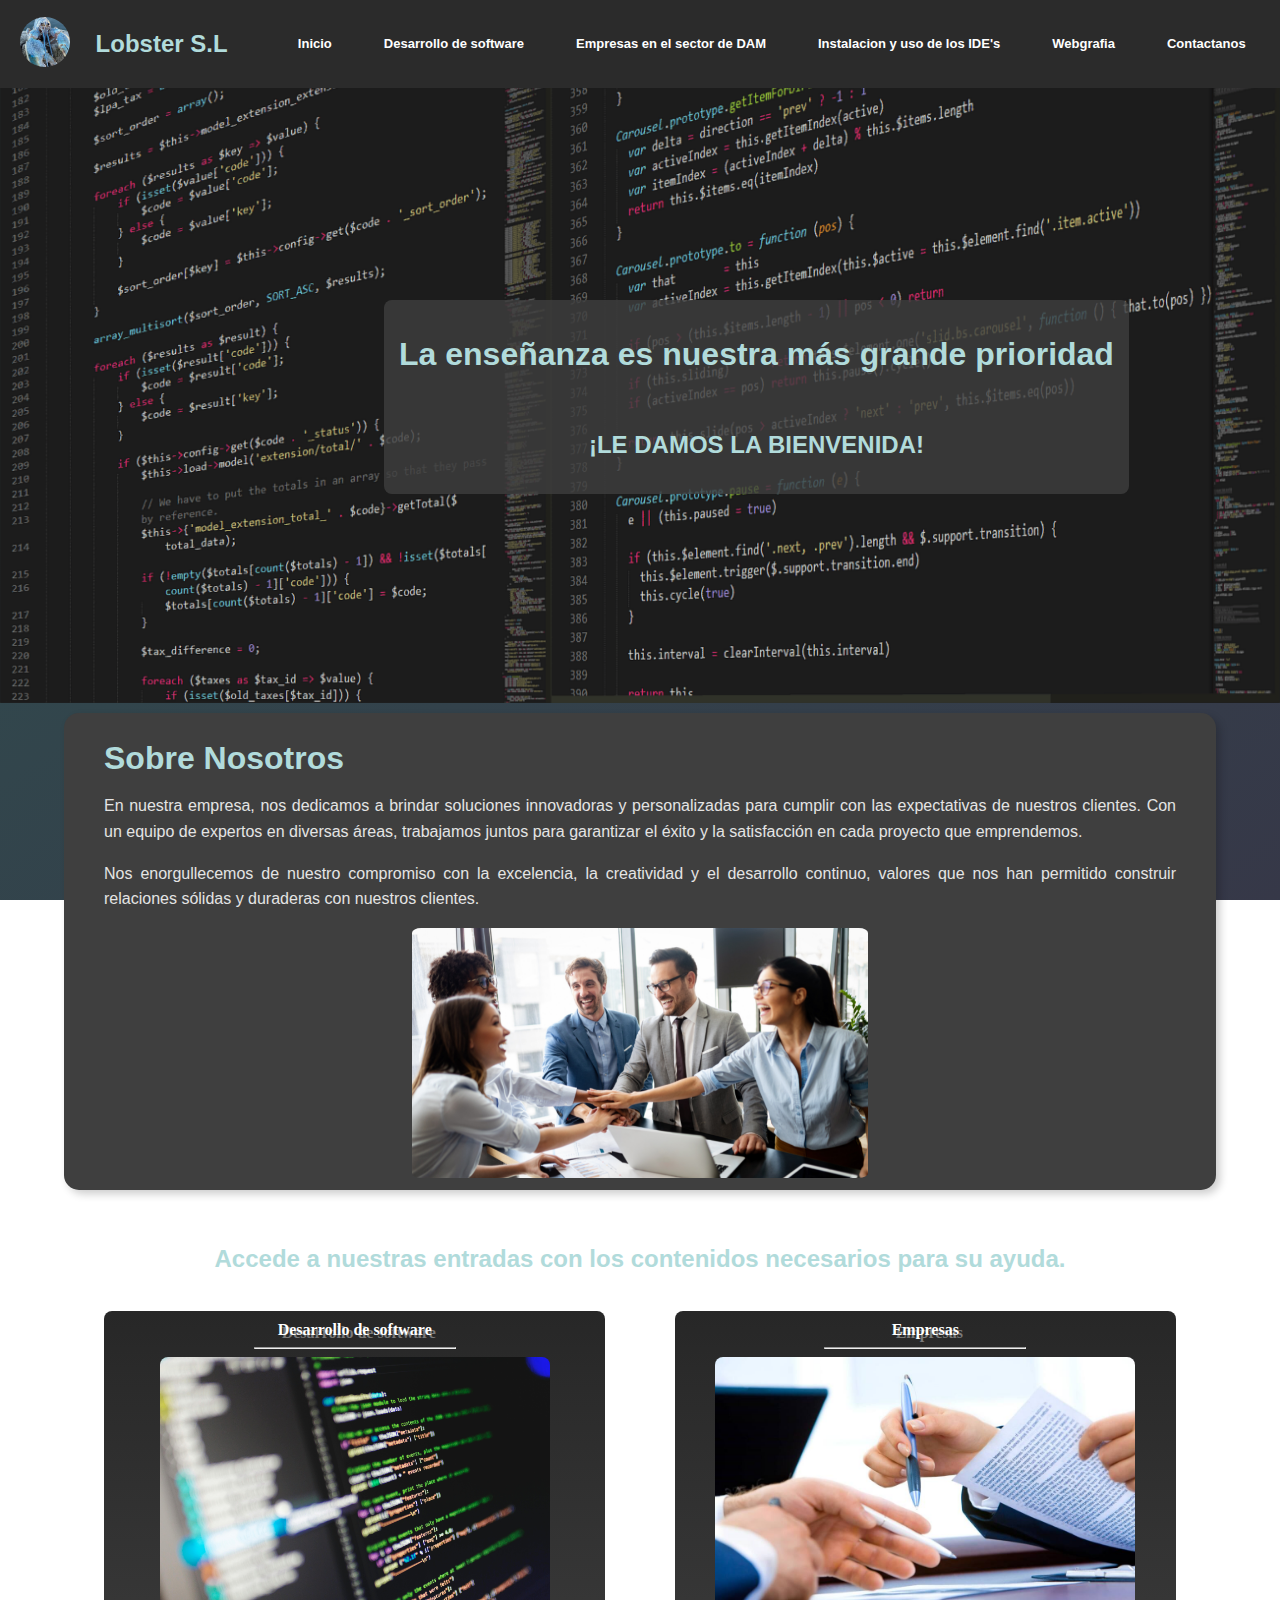
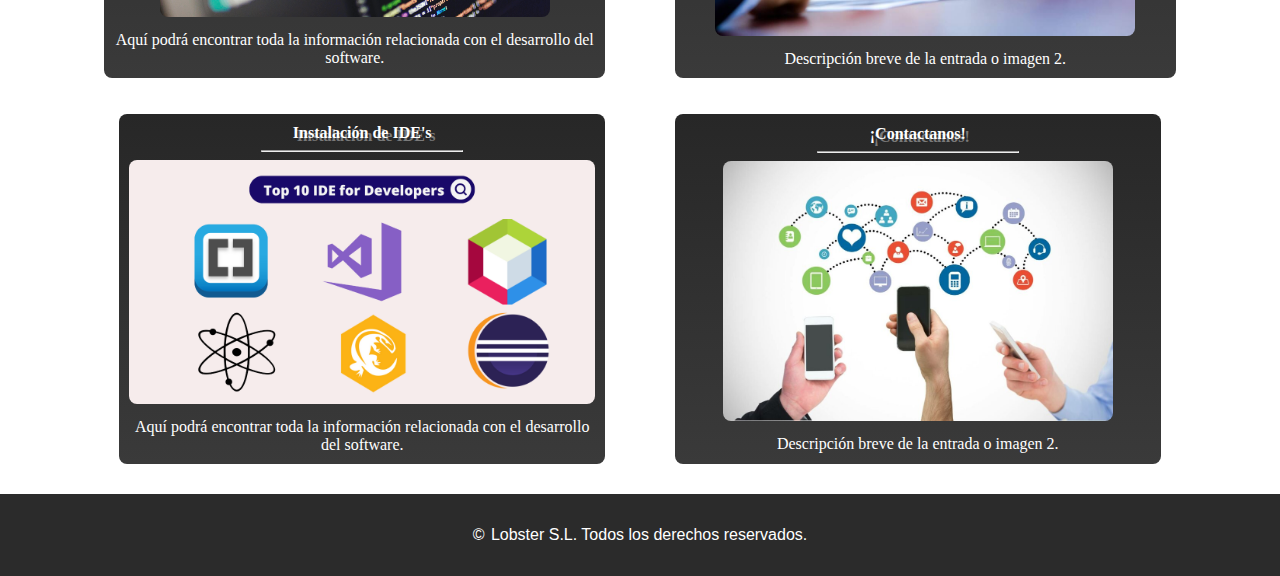
==== commit 33e6a58a: "Update index.html" ====
--- a/index.html
+++ b/index.html
@@ -70,7 +70,7 @@
             </p>
         </div>
         <div class="imagenes">
-            <img src="imagenes-html-alex/img0index.jpeg"
+            <img src="imagenes-html-alex/img0index.png"
                 alt="Equipo trabajando" height="250px">
         </div>
     </div>
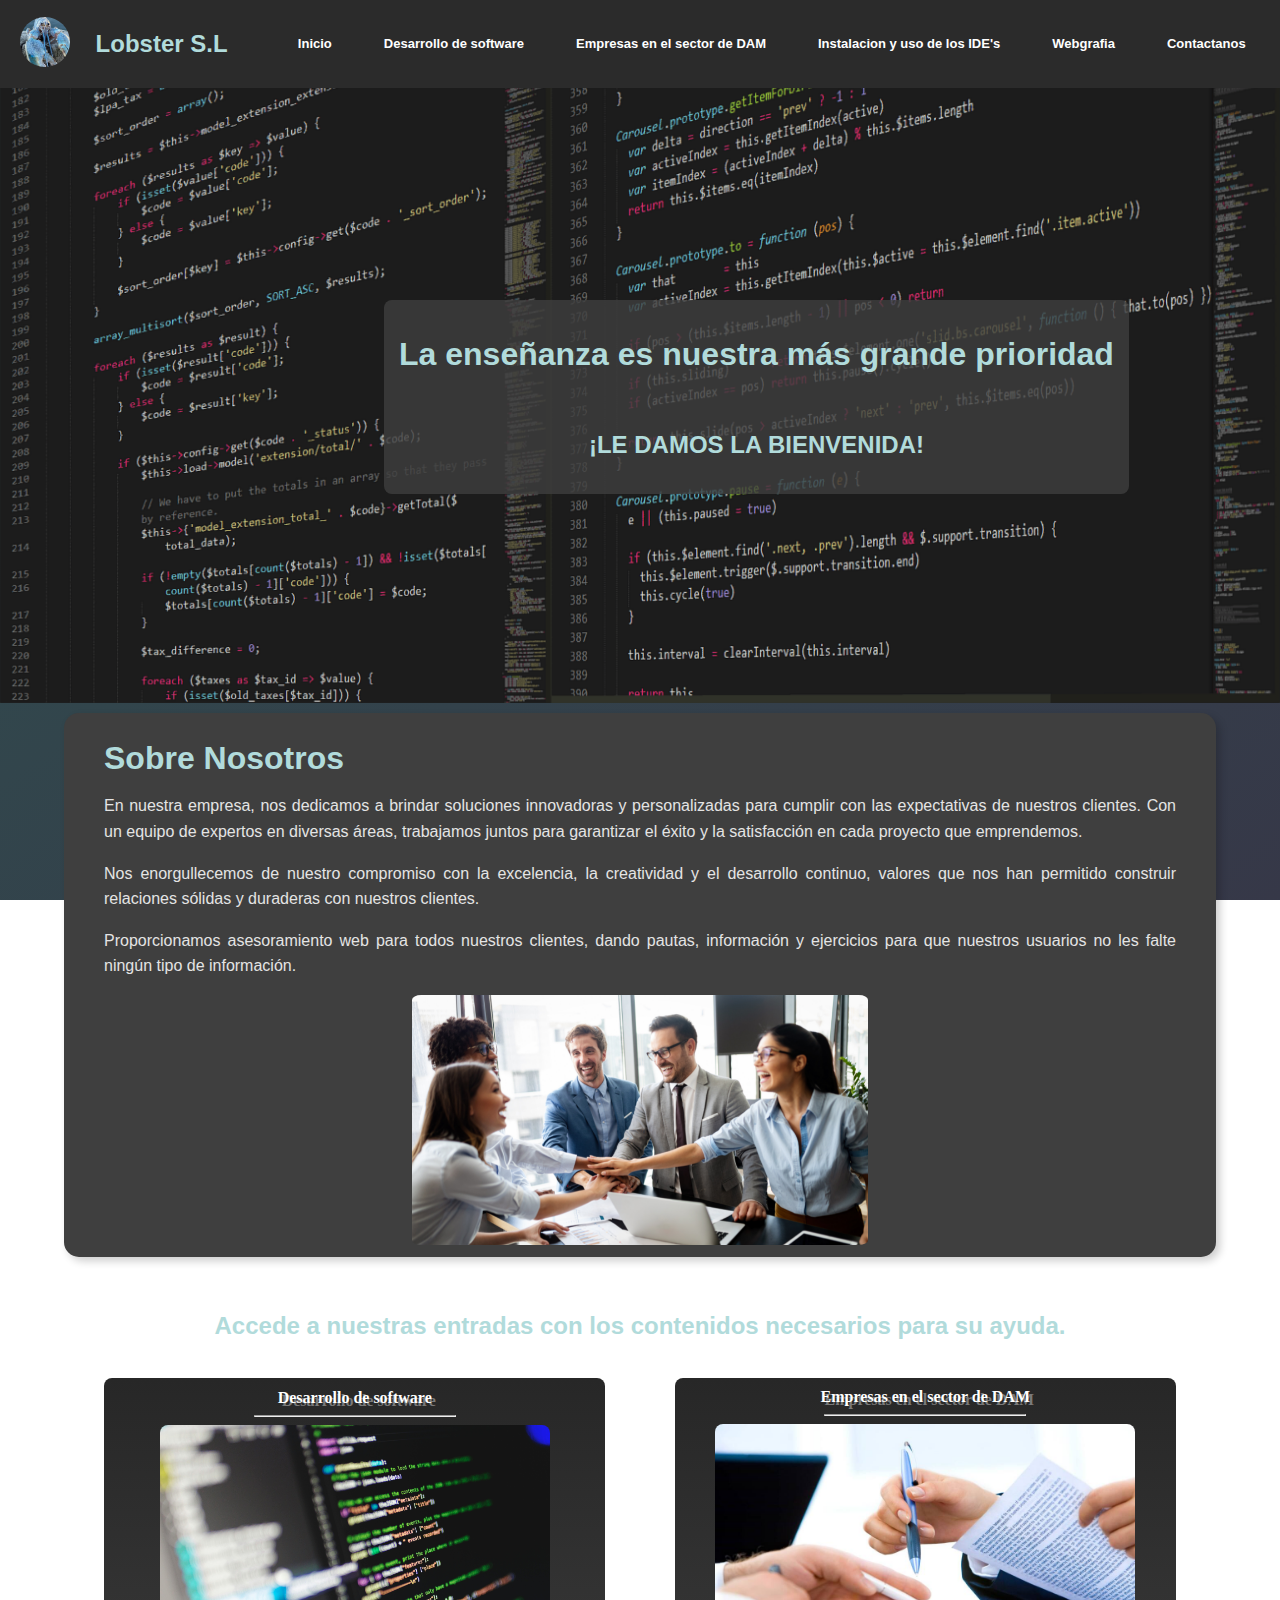
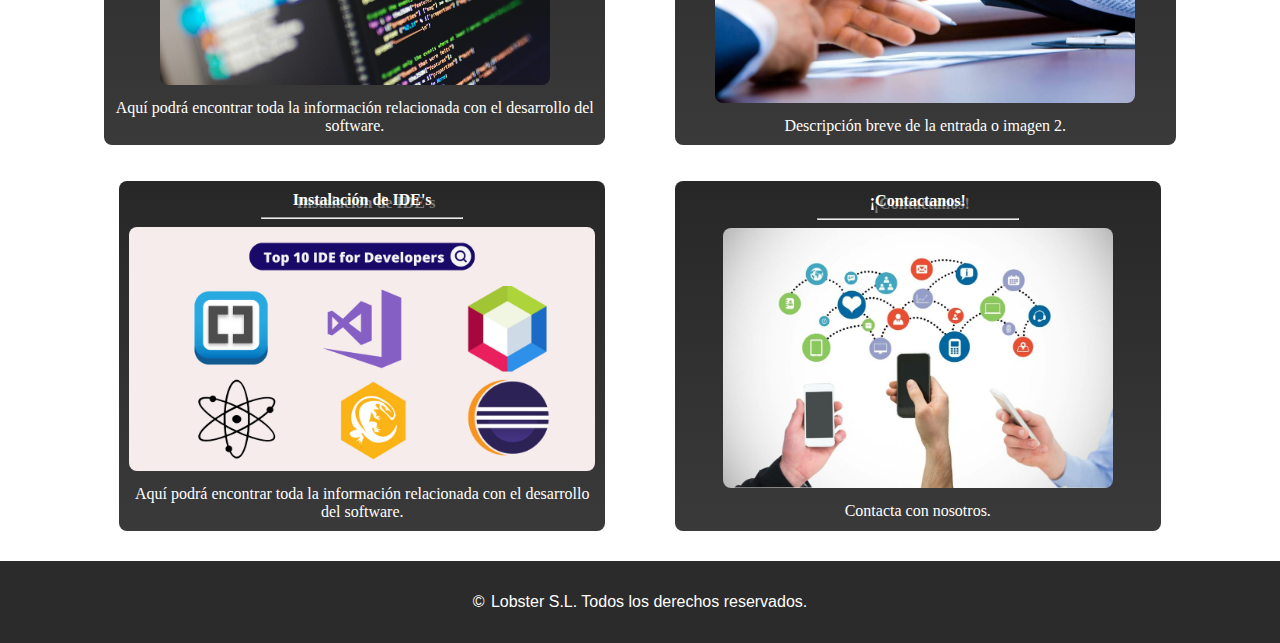
==== commit c72e19af: "Update index.html" ====
--- a/index.html
+++ b/index.html
@@ -68,6 +68,9 @@
                 Nos enorgullecemos de nuestro compromiso con la excelencia, la creatividad y el desarrollo continuo,
                 valores que nos han permitido construir relaciones sólidas y duraderas con nuestros clientes.
             </p>
+            <p>
+                Proporcionamos asesoramiento web para todos nuestros clientes, dando pautas, información y ejercicios para que nuestros usuarios no les falte ningún tipo de información.
+            </p>
         </div>
         <div class="imagenes">
             <img src="imagenes-html-alex/img0index.png"
@@ -84,7 +87,7 @@
 
     <div class="container">
 
-        <div class="column">
+        <div class="column" onclick="location.href='desarrolloSoftware.html'">
             <div class="tituloEntrada">Desarrollo de software </div>
             <hr>
             <img class="img-responsive img-hover"
@@ -97,8 +100,8 @@
 
 
 
-        <div class="column">
-            <div class="tituloEntrada"> Empresas </div>
+        <div class="column" onclick="location.href='html_alejandro.html'">
+            <div class="tituloEntrada"> Empresas en el sector de DAM </div>
             <hr>
             <img src="imagenes-html-alex/img2index.jpg" height="400" width="420"
                 alt="Imagen de prueba">
@@ -111,7 +114,7 @@
 
     <div class="container">
 
-        <div class="column">
+        <div class="column" onclick="location.href='html-youssef.html'">
             <div class="tituloEntrada"> Instalación de IDE's </div>
             <hr>
             <img class="img-responsive img-hover"
@@ -121,15 +124,17 @@
                 software.</div>
         </div>
 
+        
 
 
+        <div class="column" onclick="location.href='contacto.html'">
 
-        <div class="column">
+            
             <div class="tituloEntrada"> ¡Contactanos! </div>
             <hr>
             <img src="imagenes-html-alex/img4index.jpg" height="370" width="390"
                 alt="Imagen de prueba">
-            <div class="description">Descripción breve de la entrada o imagen 2.</div>
+            <div class="description">Contacta con nosotros.</div>
         </div>
     </div>
 
